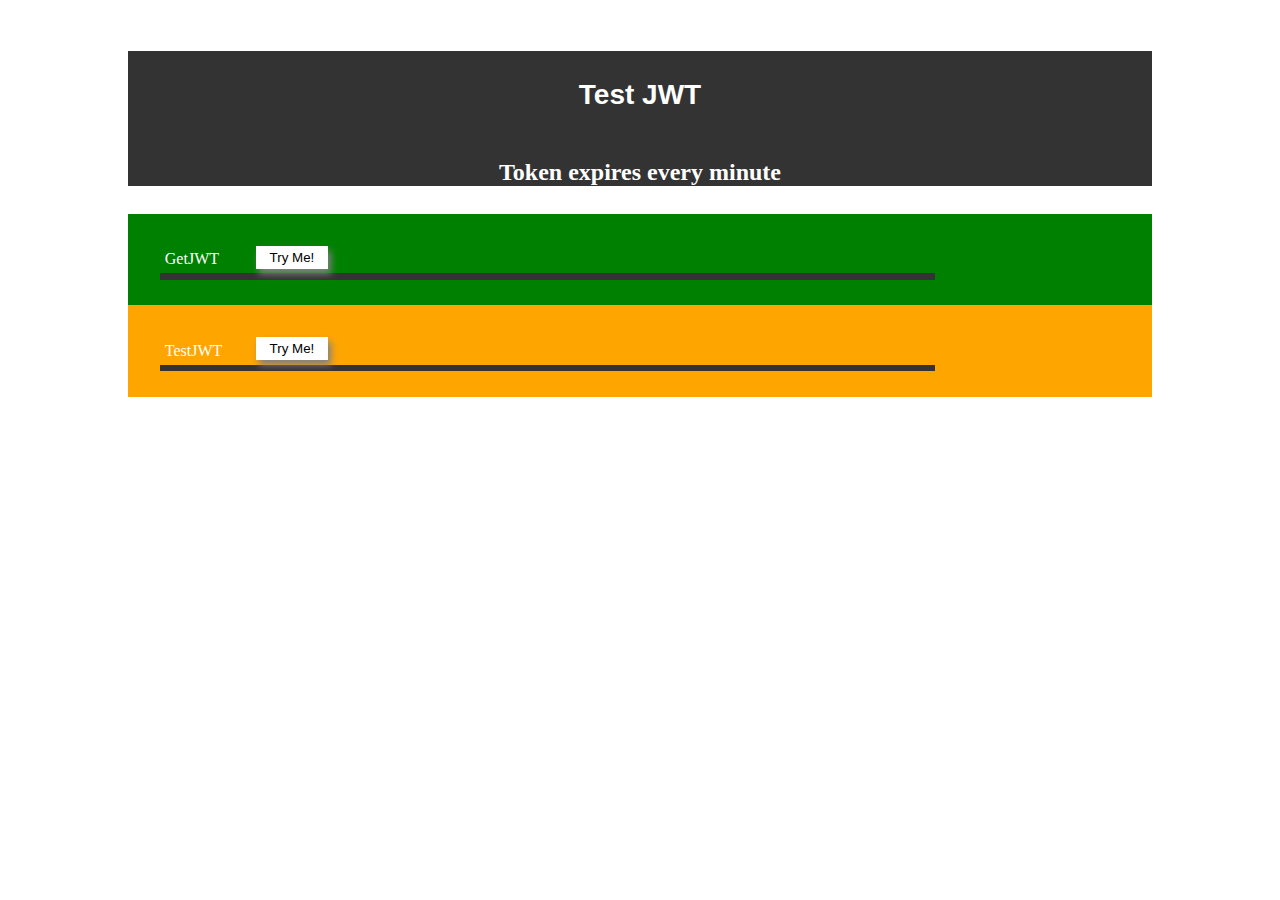
==== src/DotNetCoreJwt/wwwroot/index.html @ 756001ae "created src directory moved projects into src, added Xunit and a few test" ====
﻿<!DOCTYPE html>
<html>
<head>
    <meta charset="utf-8" />
    <title>Test JWT</title>
    <link href="css/styles.css" rel="stylesheet" />
    <script src="js/jquery-3.3.1.min.js"></script>
   
</head>
<body>
    <div class="main">
        <div class="jumboText">
            <h1>Test JWT</h1>
            <h2>Token expires every minute</h2>
        </div>
        <div class="actions">
            <div class="get">
                <p>
                    GetJWT
                </p>

                <button id="getJwt" name="getJWT">Try Me!</button>
                <div class="result">
                    <p id="getRes"></p>
                </div>
            </div>
            <div class="test">
                <p>TestJWT</p>
                <button id="testJwt" name="testJWT">Try Me!</button>
                <div class="result">
                    <p id="testRes"></p>
                </div>
            </div>
        </div>
    </div>
    <script src="js/main.js"></script>
</body>
</html>
---- src/DotNetCoreJwt/wwwroot/css/styles.css ----
﻿html,body,div,p{
    margin:0;padding:0;
}

.main{
    width:100%;height:100%;
    padding-top:2em;
}
.jumboText{
  
    width:80%;
    margin:0 auto;
    background-color:#333;
    color:#fff;
    text-align:center;
}
    .jumboText h1 {
        padding: 1em;
        font: bold 28px arial,verdana;
    }

.actions {
    
    width:80%;
    margin: 0 auto;
    color: #fff;
    text-align: left;
    padding: 0.5em;
}
    .actions p{
     padding:0.3em;
     width:5em;float:left;
    }
    .actions button {
        border: none;
        margin-left: 0.5em;
        background-color: #fff;
        padding:0.3em;
        box-shadow: rgb(128, 128, 128) 3px 5px 7px;
        padding-left:1em;
        padding-right:1em;
        cursor:pointer;
    }
.get {
    background-color: green;
    padding: 2em;
}
.test {
    padding: 2em;
    background-color: orange;
}
.result {
    clear: both;
    font-size: 0.7em;
    white-space: nowrap;
   
}
    .result p {
        background-color: #333;
        width:80%;
    }
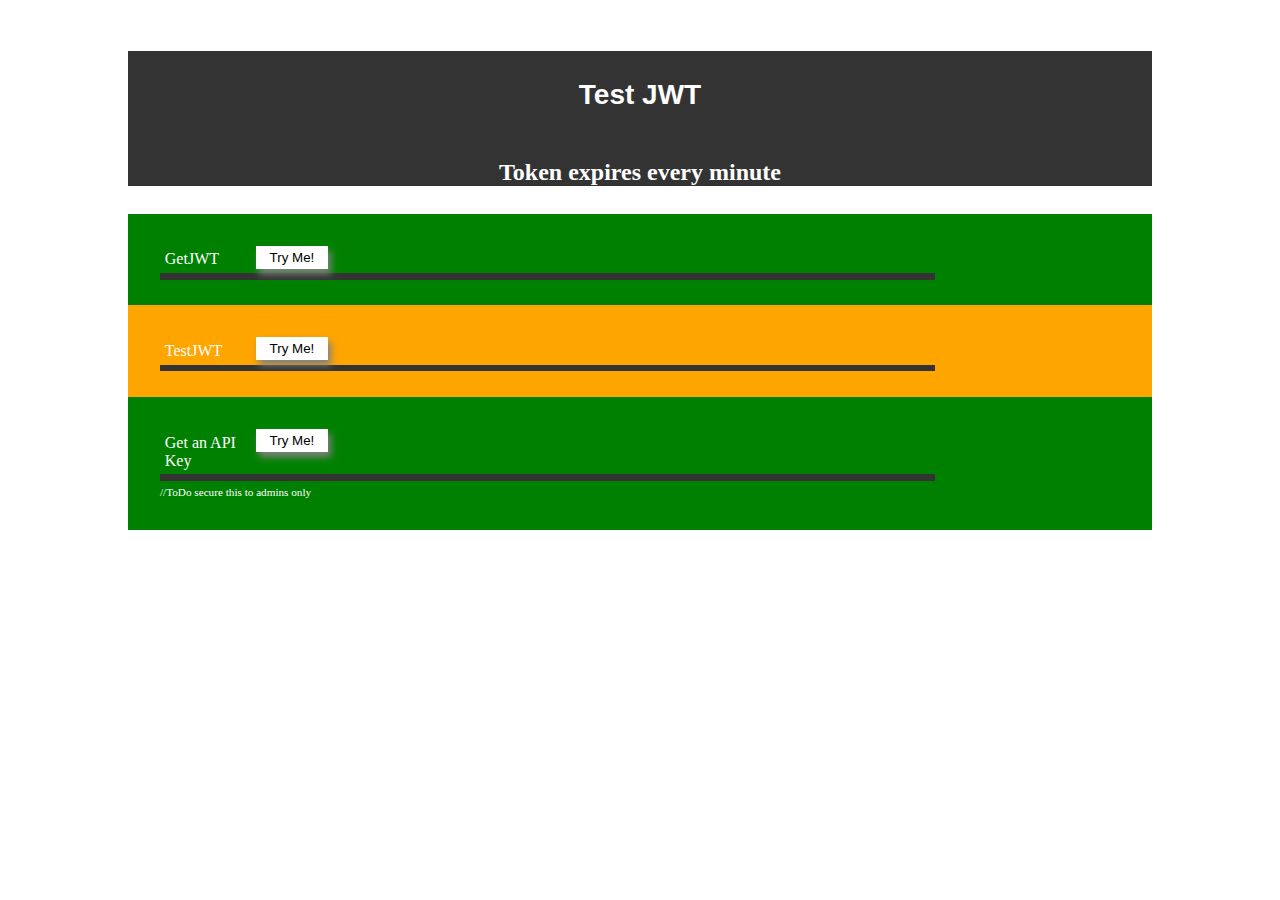
==== commit 773a78ae: "added comments" ====
--- a/src/DotNetCoreJwt/wwwroot/index.html
+++ b/src/DotNetCoreJwt/wwwroot/index.html
@@ -15,15 +15,13 @@
         </div>
         <div class="actions">
             <div class="get">
-                <p>
-                    GetJWT
-                </p>
-
+                <p> GetJWT</p>
                 <button id="getJwt" name="getJWT">Try Me!</button>
                 <div class="result">
                     <p id="getRes"></p>
                 </div>
             </div>
+
             <div class="test">
                 <p>TestJWT</p>
                 <button id="testJwt" name="testJWT">Try Me!</button>
@@ -31,6 +29,18 @@
                     <p id="testRes"></p>
                 </div>
             </div>
+
+            <div class="get">
+                <p> Get an API Key </p>
+                <button id="getApiKeyBtn" name="getApiKey">Try Me!</button>
+                <div class="result">
+                    <p id="getApiKeyRes"></p><br />
+                    <div>
+                        //ToDo secure this to admins only
+                    </div>
+                </div>
+            </div>
+
         </div>
     </div>
     <script src="js/main.js"></script>
